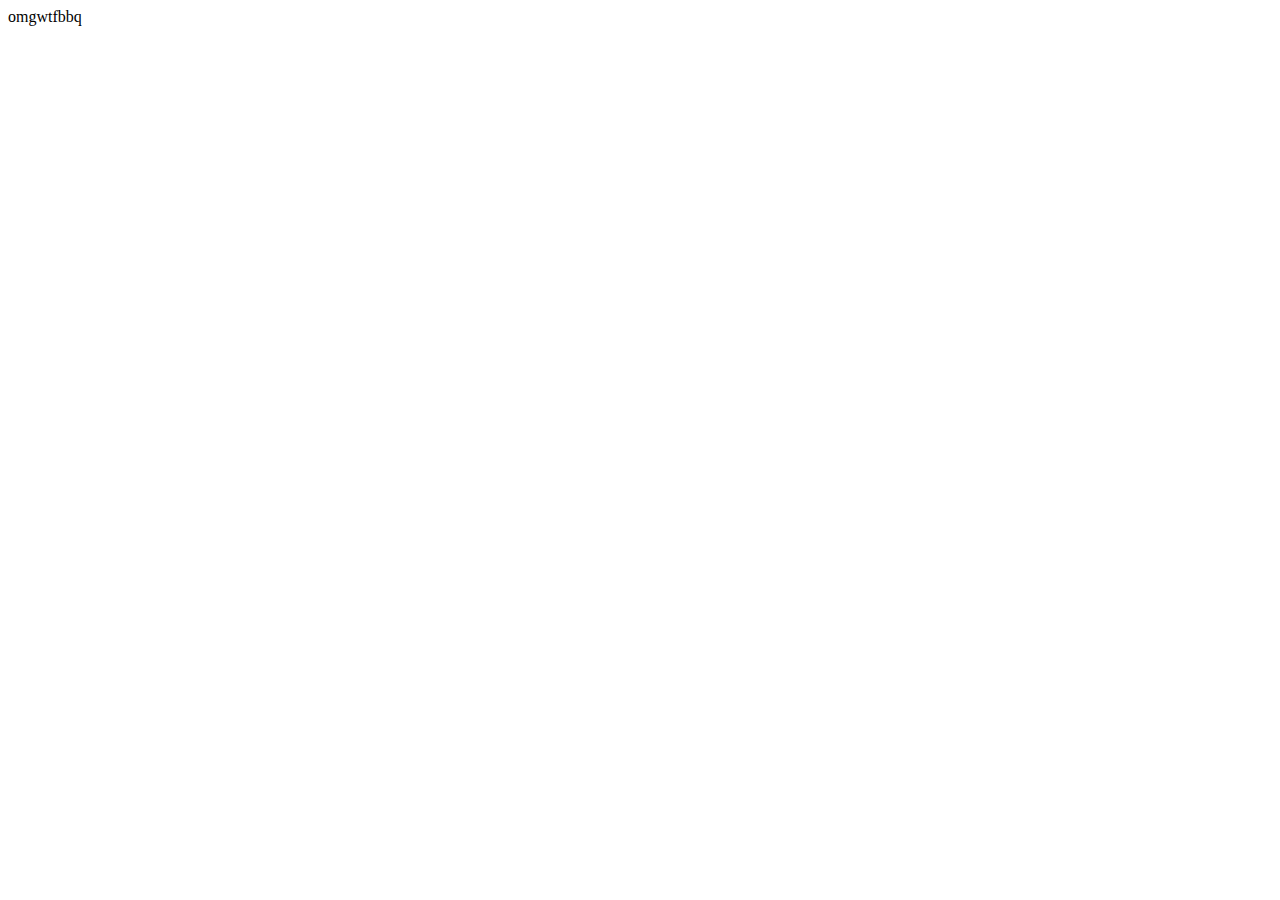
==== highscores.html @ b16ad724 "html/css for front page" ====
<!DOCTYPE html>
<html lang="en">
<head>
    <meta charset="UTF-8">
    <meta http-equiv="X-UA-Compatible" content="IE=edge">
    <meta name="viewport" content="width=<device-width>, initial-scale=1.0">
    <title>Code Quiz Highscores</title>
</head>
<body>
    <div>omgwtfbbq</div>
</body>
</html>
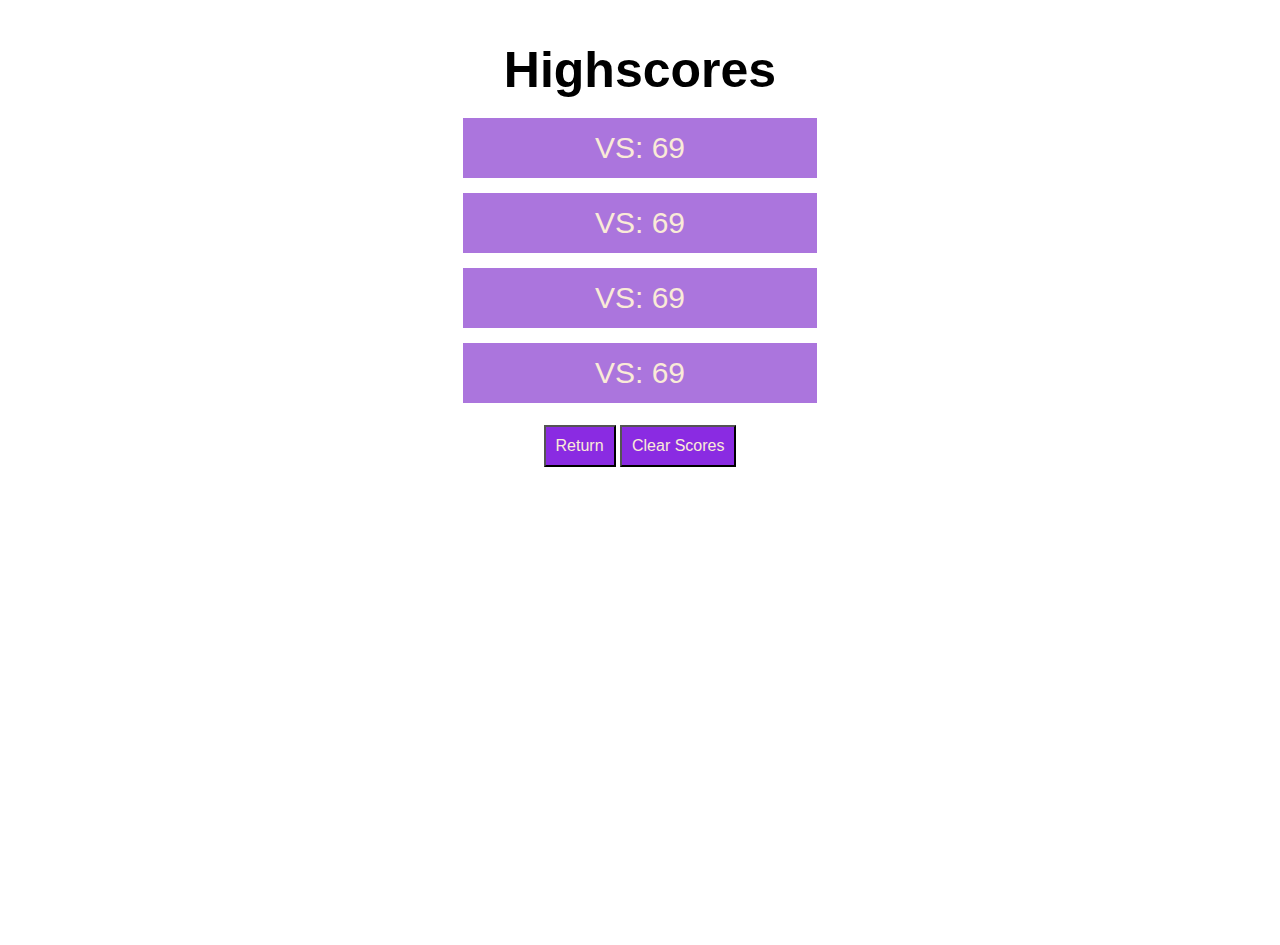
==== commit 44b4eb68: "results screen and high scores" ====
--- a/highscores.html
+++ b/highscores.html
@@ -5,8 +5,41 @@
     <meta http-equiv="X-UA-Compatible" content="IE=edge">
     <meta name="viewport" content="width=<device-width>, initial-scale=1.0">
     <title>Code Quiz Highscores</title>
+    <link rel="stylesheet" href="./assets/css/reset.css" />
+    <link rel="stylesheet" href="./assets/css/style.css" />
 </head>
 <body>
-    <div>omgwtfbbq</div>
+    <h1 class="center-align"> Highscores</h1>
+    <ul class="center-align high-scores">
+        <li class="high-score-card">VS: 69</li>
+        <li class="high-score-card">VS: 69</li>
+        <li class="high-score-card">VS: 69</li>
+        <li class="high-score-card">VS: 69</li>
+    </ul>
+    <div class="center-align"> 
+        <button id="return-btn"> 
+            <a href="index.html">Return</a>
+        </button>
+        <button id="clear-scores"> Clear Scores</button>    
+    </div>
+    
+    <!-- Links to External JS Scripts-->
+    <script>
+        var highScoreEl = document.querySelector(".high-scores");
+        var clearScoreEl = document.querySelector("#clear-scores");
+        
+        function addHighScore() {
+            var highScore = document.createElement('p');
+            highScore.textContent =
+                localStorage.getItem('initials') + ": " +
+                localStorage.getItem('score');
+            highScore.setAttribute('class', "high-score-card");
+            highScoreEl.appendChild(highScore);
+        }
+        
+        clearScoreEl.addEventListener('click', function() {
+            document.body.children[1].innerHTML = "";
+        })
+    </script>
 </body>
 </html>--- a/assets/css/style.css
+++ b/assets/css/style.css
@@ -0,0 +1,132 @@
+body {
+    margin-top: 5vh;
+    margin-inline: 5vw;
+}
+header {
+    padding: 10px;
+    height: 10vh;
+}
+
+h1 {
+    font-size: 50px;
+}
+
+h2 {
+    font-size: 30px;
+}
+
+p {
+    font-size: 25px;
+}
+
+a {
+    text-decoration: none;
+}
+
+main {
+    margin-inline: 20vw;
+}
+
+.highscores-head {
+    float: left;
+}
+
+.timer-head {
+    float: right;
+}
+
+.center-align {
+    text-align: center;
+    justify-content: center;
+}
+
+.title {
+    margin-bottom: 30px;
+    display: block;
+}
+
+.text-content {
+    margin-bottom: 20px;
+    text-align: center;
+}
+
+button{
+    width: auto;
+    margin-bottom: 15px;
+    padding: 10px;
+    background-color: blueviolet;
+    color:antiquewhite;
+
+}
+
+.start-button {
+    font-size: 40px;
+    margin-inline: auto;
+    border-radius: 5px;
+    display: block;
+}
+
+.choice-buttons {
+    margin-block: 3vh;
+}
+
+.multi-button {
+    font-size: 30px;
+    margin-left: 3vw;
+    border-radius: 5px 20px 20px 5px;
+    display: none;
+}
+
+.quiz-feedback {
+    border-top: 2px solid gray;
+    padding: 10px;
+    font-style: italic;
+    font-size: 40px;
+    color: gray;
+}
+
+.hidden {
+    opacity: 0;
+    transition: opacity 1s;
+}
+
+.input-group {
+    display: none;
+}
+
+.input-group label {
+    font-size: 20px;
+}
+
+.input-group input {
+    height: 40px;
+    padding: 5px;
+    margin: 5px;
+}
+
+.input-group button {
+    font-size: 20px;
+    border-radius: 5px;
+}
+
+.input-group a {
+    color: antiquewhite;
+}
+
+/* Highscore CSS */
+.high-scores {
+    margin-block: 2.5vh;
+    margin-inline: 30vw;
+}
+
+.high-score-card {
+    background-color: rgb(171, 117, 221);
+    color: antiquewhite;
+    font-size: 30px;
+    padding: 15px;
+    margin: 15px;
+}
+
+#return-btn a {
+    color: antiquewhite;
+}
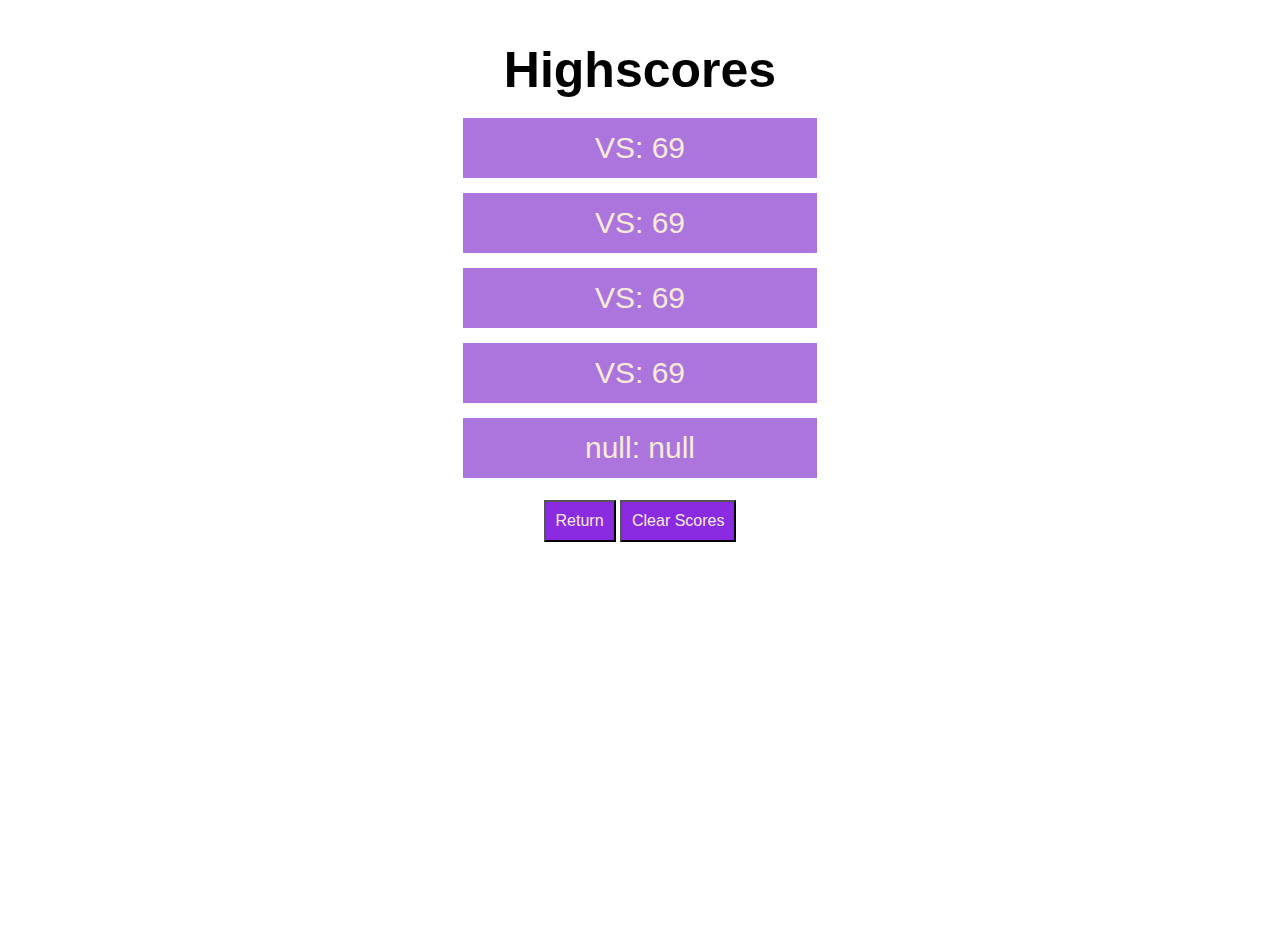
==== commit a69c9dd9: "add a line to test local storage" ====
--- a/highscores.html
+++ b/highscores.html
@@ -29,7 +29,7 @@
         var clearScoreEl = document.querySelector("#clear-scores");
         
         function addHighScore() {
-            var highScore = document.createElement('p');
+            var highScore = document.createElement('li');
             highScore.textContent =
                 localStorage.getItem('initials') + ": " +
                 localStorage.getItem('score');
@@ -40,6 +40,8 @@
         clearScoreEl.addEventListener('click', function() {
             document.body.children[1].innerHTML = "";
         })
+
+        addHighScore();
     </script>
 </body>
 </html>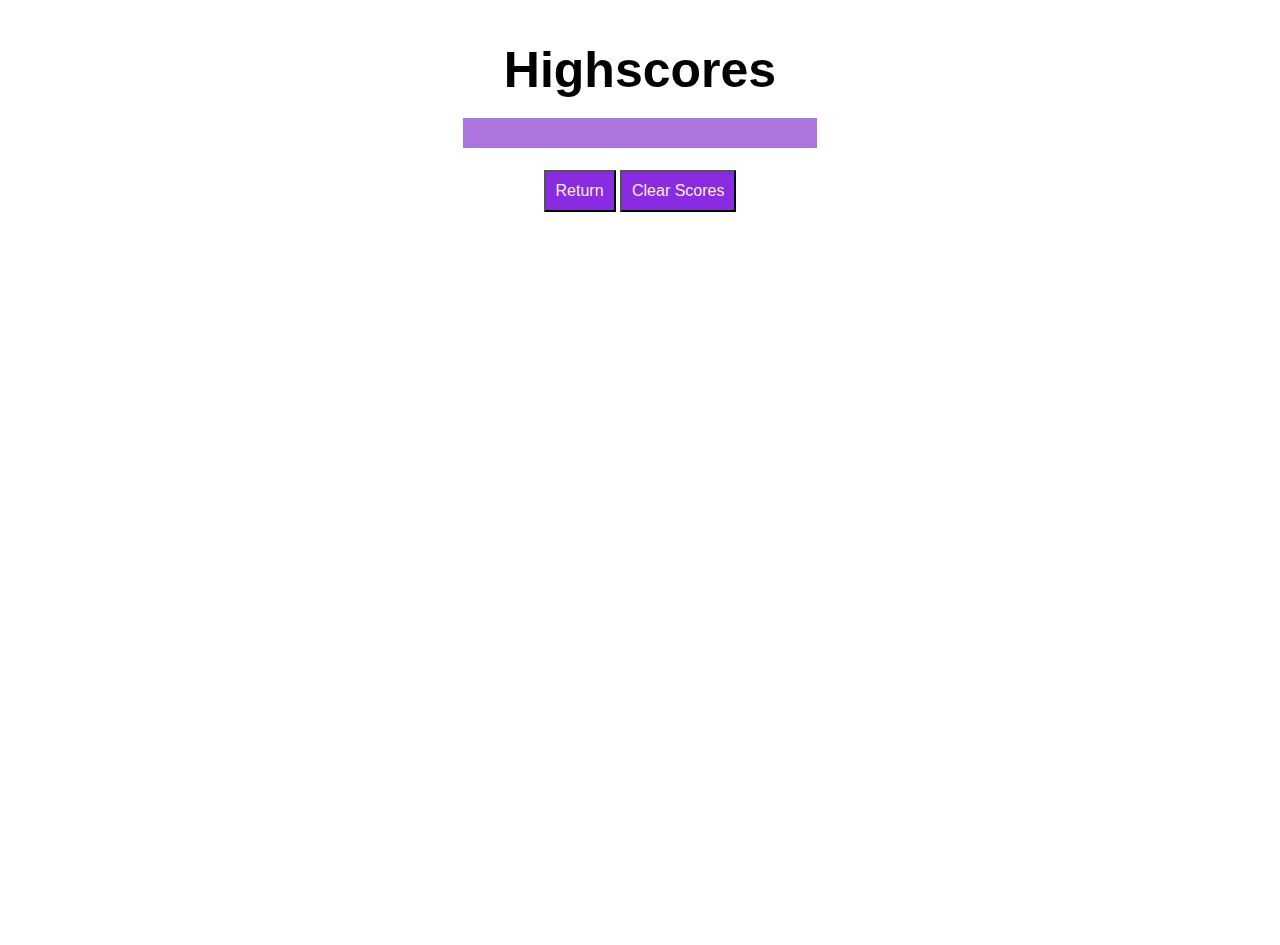
==== commit ddb39d62: "finalize local storage testing for deployment" ====
--- a/highscores.html
+++ b/highscores.html
@@ -10,12 +10,7 @@
 </head>
 <body>
     <h1 class="center-align"> Highscores</h1>
-    <ul class="center-align high-scores">
-        <li class="high-score-card">VS: 69</li>
-        <li class="high-score-card">VS: 69</li>
-        <li class="high-score-card">VS: 69</li>
-        <li class="high-score-card">VS: 69</li>
-    </ul>
+    <ul class="center-align high-scores"></ul>
     <div class="center-align"> 
         <button id="return-btn"> 
             <a href="index.html">Return</a>
@@ -27,21 +22,59 @@
     <script>
         var highScoreEl = document.querySelector(".high-scores");
         var clearScoreEl = document.querySelector("#clear-scores");
+
+        var highScoreList = [];
         
+        function renderHighScores() {
+           // Clear highscore list initially
+           highScoreEl.innerHTML = "";
+           
+           // Make new li elements for each score
+           for (var i = 0; i < highScoreList.length; i++) {
+               var currHighScore = document.createElement('li');
+               currHighScore.textContent = highScoreList[i];
+               currHighScore.setAttribute('class', "high-score-card");
+               highScoreEl.appendChild(currHighScore);
+           }
+            
+        }
+
         function addHighScore() {
-            var highScore = document.createElement('li');
-            highScore.textContent =
-                localStorage.getItem('initials') + ": " +
-                localStorage.getItem('score');
-            highScore.setAttribute('class', "high-score-card");
-            highScoreEl.appendChild(highScore);
+            // Get the new high score
+            var newScore = localStorage.getItem("newHighScore");
+
+            // If there is a new high score, rather than the user just checking the
+            // high score page, then add the new high score to the list, update local storage,
+            // then remove the new score from local storage
+            if (newScore !== "") {
+                highScoreList.push(newScore);
+                localStorage.setItem("highScoreList", JSON.stringify(highScoreList));
+                localStorage.setItem("newHighScore", "");
+            }
+        }
+
+        function init() {
+            // get previous stored scores
+            var storedScores = JSON.parse(localStorage.getItem("highScoreList"));
+
+            // if there are previous stored scores, update the high score list with them
+            if (storedScores !== null) {
+                highScoreList = storedScores;
+            }
+
+            // Add new high scores from local storage
+            addHighScore();
+
+            // render the current list of high scores
+            renderHighScores();
         }
         
         clearScoreEl.addEventListener('click', function() {
             document.body.children[1].innerHTML = "";
         })
 
-        addHighScore();
+        // initialize the list of high scores stored in local storage
+        init();
     </script>
 </body>
 </html>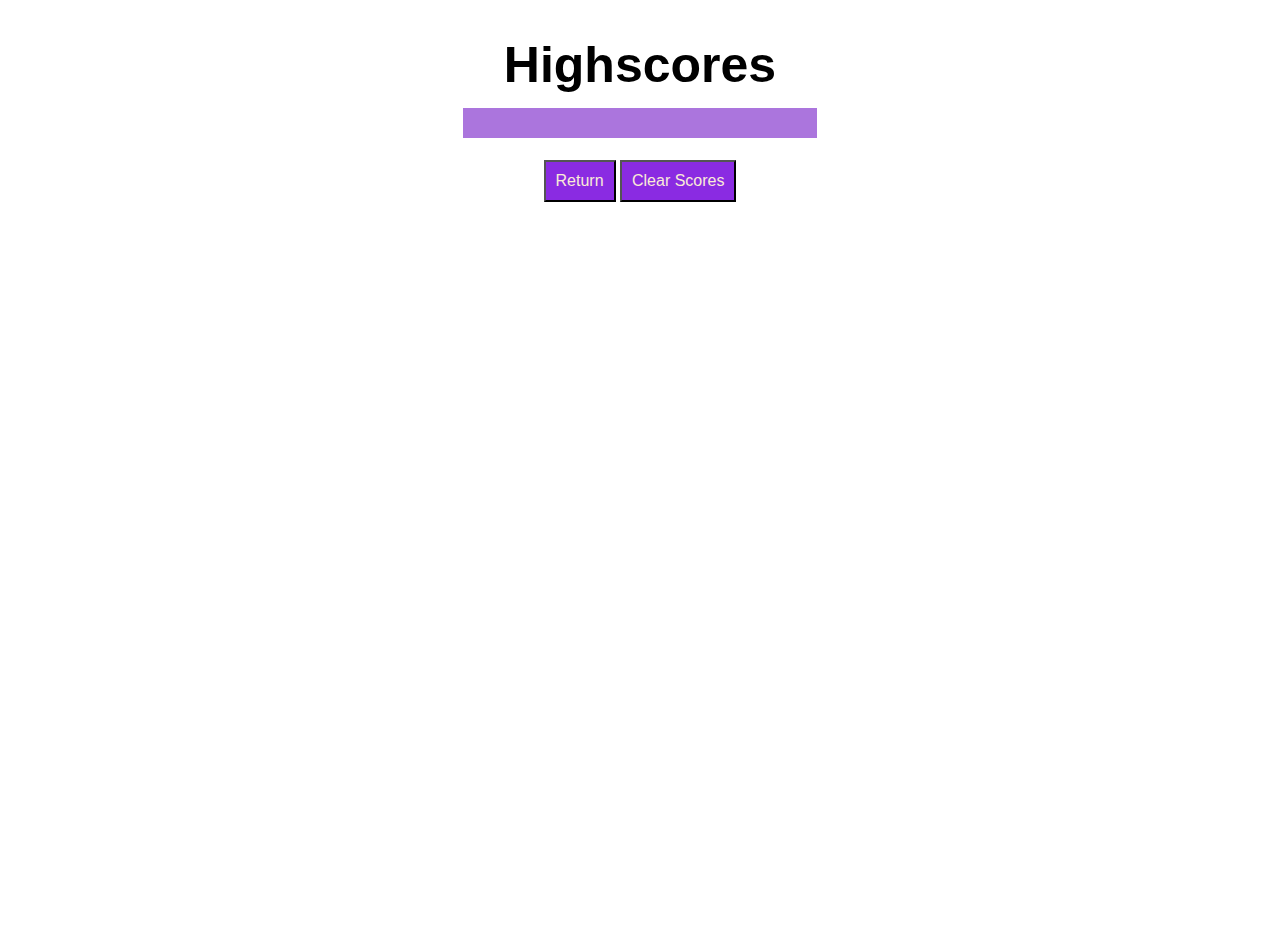
==== commit 0b4dda1a: "Added instruction text and fixed some highscore display" ====
--- a/highscores.html
+++ b/highscores.html
@@ -70,7 +70,9 @@
         }
         
         clearScoreEl.addEventListener('click', function() {
-            document.body.children[1].innerHTML = "";
+            highScoreEl.innerHTML = "";
+            localStorage.clear();
+            highScoreList = [];
         })
 
         // initialize the list of high scores stored in local storage
--- a/assets/css/style.css
+++ b/assets/css/style.css
@@ -1,6 +1,7 @@
 body {
     margin-top: 5vh;
     margin-inline: 5vw;
+    line-height: 40px;
 }
 header {
     padding: 10px;
@@ -71,7 +72,7 @@
 }
 
 .multi-button {
-    font-size: 30px;
+    font-size: 25px;
     margin-left: 3vw;
     border-radius: 5px 20px 20px 5px;
     display: none;
